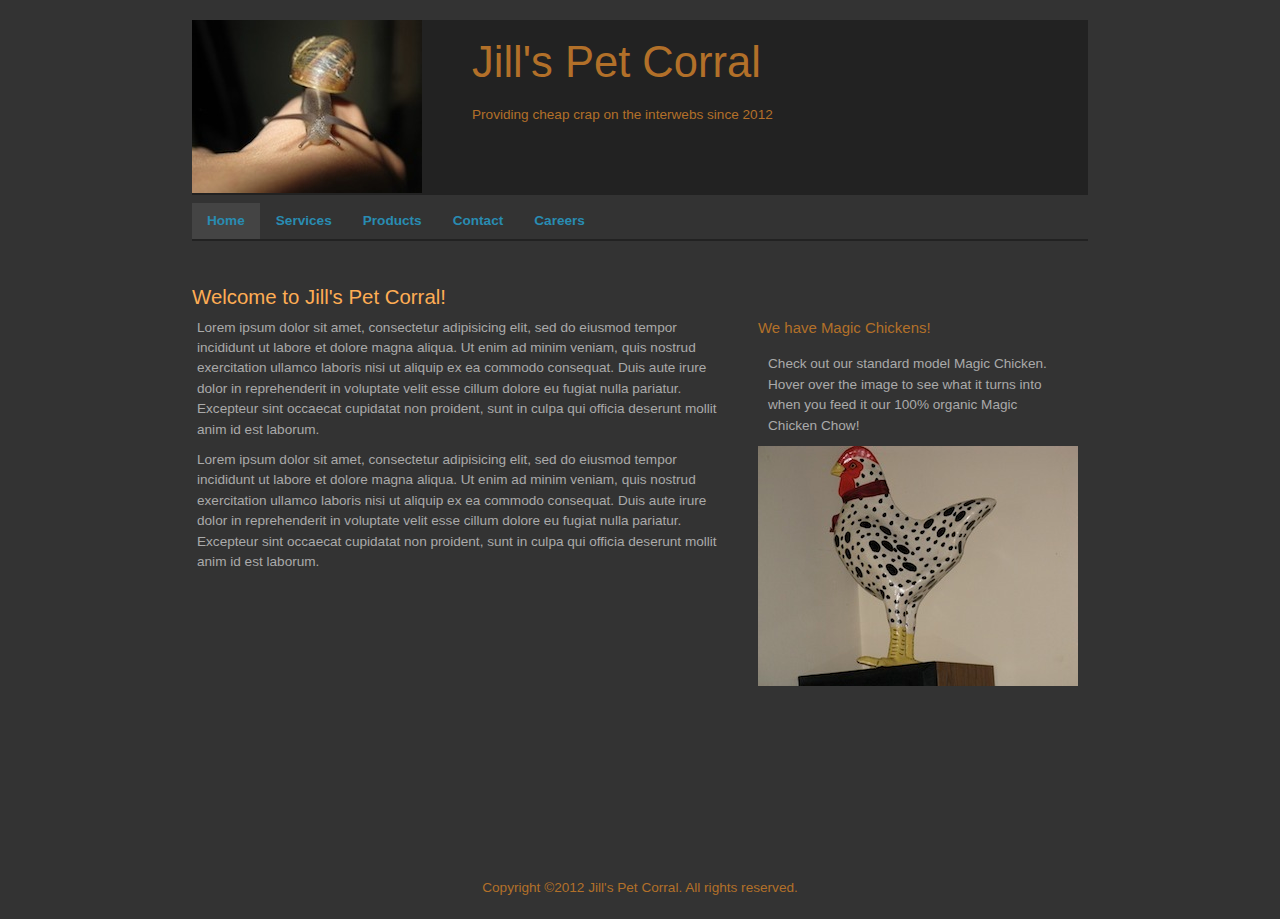
==== index.html @ 1fb32a9d "initial commit" ====
<!DOCTYPE html>
<html>
<head>
	<meta charset="utf-8">
	<link rel="stylesheet" href="styles/reset.css">
	<link rel="stylesheet" href="styles/layout.css">	
	<title>Home</title>
</head>
<body>
	<div id="everything">
		<header id="pageHeader">
			<img src="images/snail.JPG" alt="Snail">
			<div id="pageHeaderTitles">
				<h1>Jill's Pet Corral</h1>
				<h2>Providing cheap crap on the interwebs since 2012</h2>
			</div>
			<hr />
		</header>
		<nav id="topnav">
			<ul id="nav">
				<li class="current"><a href="#">Home</a></li>
				<li><a href="#">Services</a></li>
				<li><a href="#">Products</a></li>
				<li><a href="#">Contact</a></li>
				<li><a href="#">Careers</a></li>
			</ul>	
		</nav>
		<section id="mainContent">
			<aside id="mainPageAside">
				<h2>We have Magic Chickens!</h2>
				<p>
					Check out our standard model Magic Chicken. Hover over the image to see what it turns into when you feed it our 100% organic Magic Chicken Chow!
				</p>
				<img src="images/chicken.JPG" alt="Magic Chicken" id="chickenA" usemap="#menumap" alt="magic chicken image" name="mypic">
				<map name="menumap">
					<area shape="rect" coords="0,0,320,240" href="index.html" alt="This is an area on the image!"
					onmouseover="mypic.src='images/rooster.jpg';"
					onmouseout="mypic.src='images/chicken.jpg';" />
				</map>

			</aside>
			<h1>Welcome to Jill's Pet Corral!</h1>
			<p>Lorem ipsum dolor sit amet, consectetur adipisicing elit, sed do eiusmod tempor incididunt ut labore et dolore magna aliqua. Ut enim ad minim veniam, quis nostrud exercitation ullamco laboris nisi ut aliquip ex ea commodo consequat. Duis aute irure dolor in reprehenderit in voluptate velit esse cillum dolore eu fugiat nulla pariatur. Excepteur sint occaecat cupidatat non proident, sunt in culpa qui officia deserunt mollit anim id est laborum.
			</p>
			<p>
				Lorem ipsum dolor sit amet, consectetur adipisicing elit, sed do eiusmod tempor incididunt ut labore et dolore magna aliqua. Ut enim ad minim veniam, quis nostrud exercitation ullamco laboris nisi ut aliquip ex ea commodo consequat. Duis aute irure dolor in reprehenderit in voluptate velit esse cillum dolore eu fugiat nulla pariatur. Excepteur sint occaecat cupidatat non proident, sunt in culpa qui officia deserunt mollit anim id est laborum.
			</p>
		</section>
		<footer id="pageFooter">
			<p>Copyright &copy;2012 Jill's Pet Corral. All rights reserved.</p>
		</footer>
	</div>
</body>
</html>
---- styles/layout.css ----
body {font-family:Tahoma, Geneva, sans-serif;font-size:.85em;background-color:#333;}

#everything {width:70%;margin:20px auto;}

/* ----------- main styles ---------------- */
#pageHeader {width:100%;background-color:#222;}
#pageHeader img {float:left; padding-right:50px;}
#pageHeaderTitles h1,h2 {padding:10px 0 0 50px;color:#B27029;}
#pageHeaderTitles h1 {font-size:3.2em;}
#pageHeaderTitles h2 {font-size:1em;}
#pageHeader hr {clear:both;visibility:hidden;width:100%;}

#pageFooter p {width:100%;text-align:center;color:#B27029;border-top:1px solid #333;margin-top:300px;}

#mainContent h1 {color:#FEAD54;font-size:1.5em;}
#mainContent p {color:#aaa; width:100%;padding:5px;}

#mainPageAside {float:right; width:300px;overflow:hidden;padding:30px;}
#mainPageAside p {margin:5px;width:100%}
#mainPageAside h2 {font-size:1.1em;padding:5px 0 5px 0;}

/* ------------ nav bar styles ------------ */
#nav {width:100%;float:left;margin: 0 0 3em 0;padding:0;list-style:none;
							border-bottom:2px solid #222;border-top:1px solid #333;}
#nav li {float:left;}
#nav li a {display:block;padding:8px 15px;text-decoration:none;font-weight:bold;color:#298CB2;border-right:1px solid #333;}
#nav li a:hover {color:#B27129;background-color:#555;}
#nav li.current {background-color:#444}
#nav li.current a:hover {color:#298CB2;background-color:#444;}
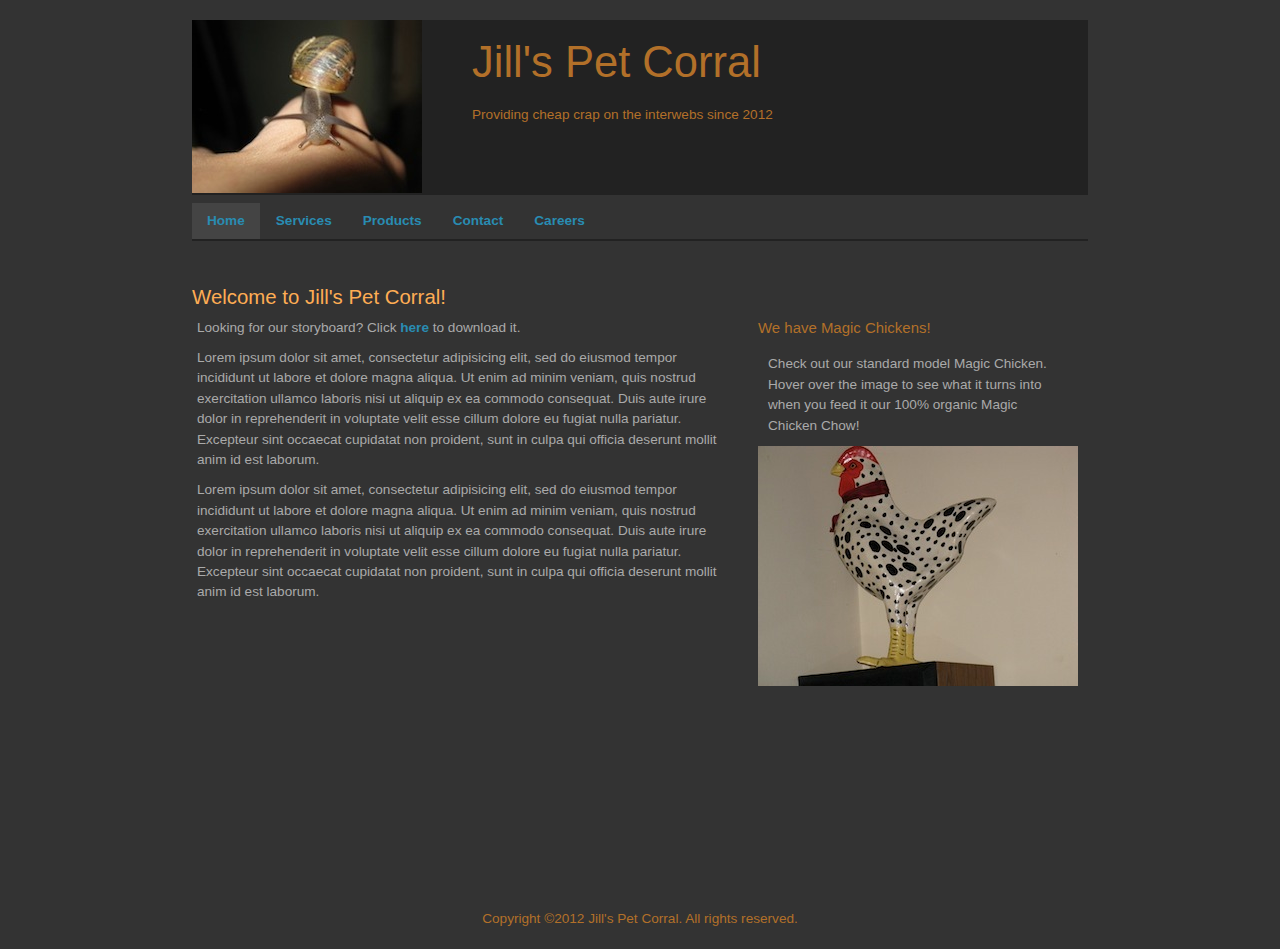
==== commit ce8257d9: "added storyboard and services" ====
--- a/index.html
+++ b/index.html
@@ -18,11 +18,11 @@
 		</header>
 		<nav id="topnav">
 			<ul id="nav">
-				<li class="current"><a href="#">Home</a></li>
-				<li><a href="#">Services</a></li>
-				<li><a href="#">Products</a></li>
-				<li><a href="#">Contact</a></li>
-				<li><a href="#">Careers</a></li>
+				<li class="current"><a href="index.ht">Home</a></li>
+				<li><a href="services.html">Services</a></li>
+				<li><a href="products.html">Products</a></li>
+				<li><a href="contact.html">Contact</a></li>
+				<li><a href="careers.html">Careers</a></li>
 			</ul>	
 		</nav>
 		<section id="mainContent">
@@ -40,11 +40,13 @@
 
 			</aside>
 			<h1>Welcome to Jill's Pet Corral!</h1>
+			<p> Looking for our storyboard? Click <a href="documents/storyboard.pdf">here</a> to download it.</p>
 			<p>Lorem ipsum dolor sit amet, consectetur adipisicing elit, sed do eiusmod tempor incididunt ut labore et dolore magna aliqua. Ut enim ad minim veniam, quis nostrud exercitation ullamco laboris nisi ut aliquip ex ea commodo consequat. Duis aute irure dolor in reprehenderit in voluptate velit esse cillum dolore eu fugiat nulla pariatur. Excepteur sint occaecat cupidatat non proident, sunt in culpa qui officia deserunt mollit anim id est laborum.
 			</p>
 			<p>
 				Lorem ipsum dolor sit amet, consectetur adipisicing elit, sed do eiusmod tempor incididunt ut labore et dolore magna aliqua. Ut enim ad minim veniam, quis nostrud exercitation ullamco laboris nisi ut aliquip ex ea commodo consequat. Duis aute irure dolor in reprehenderit in voluptate velit esse cillum dolore eu fugiat nulla pariatur. Excepteur sint occaecat cupidatat non proident, sunt in culpa qui officia deserunt mollit anim id est laborum.
 			</p>
+			
 		</section>
 		<footer id="pageFooter">
 			<p>Copyright &copy;2012 Jill's Pet Corral. All rights reserved.</p>
--- a/styles/layout.css
+++ b/styles/layout.css
@@ -2,6 +2,8 @@
 
 #everything {width:70%;margin:20px auto;}
 
+a {text-decoration:none;font-weight:bold;color:#298CB2;}
+a:hover {color:#B27129;}
 /* ----------- main styles ---------------- */
 #pageHeader {width:100%;background-color:#222;}
 #pageHeader img {float:left; padding-right:50px;}
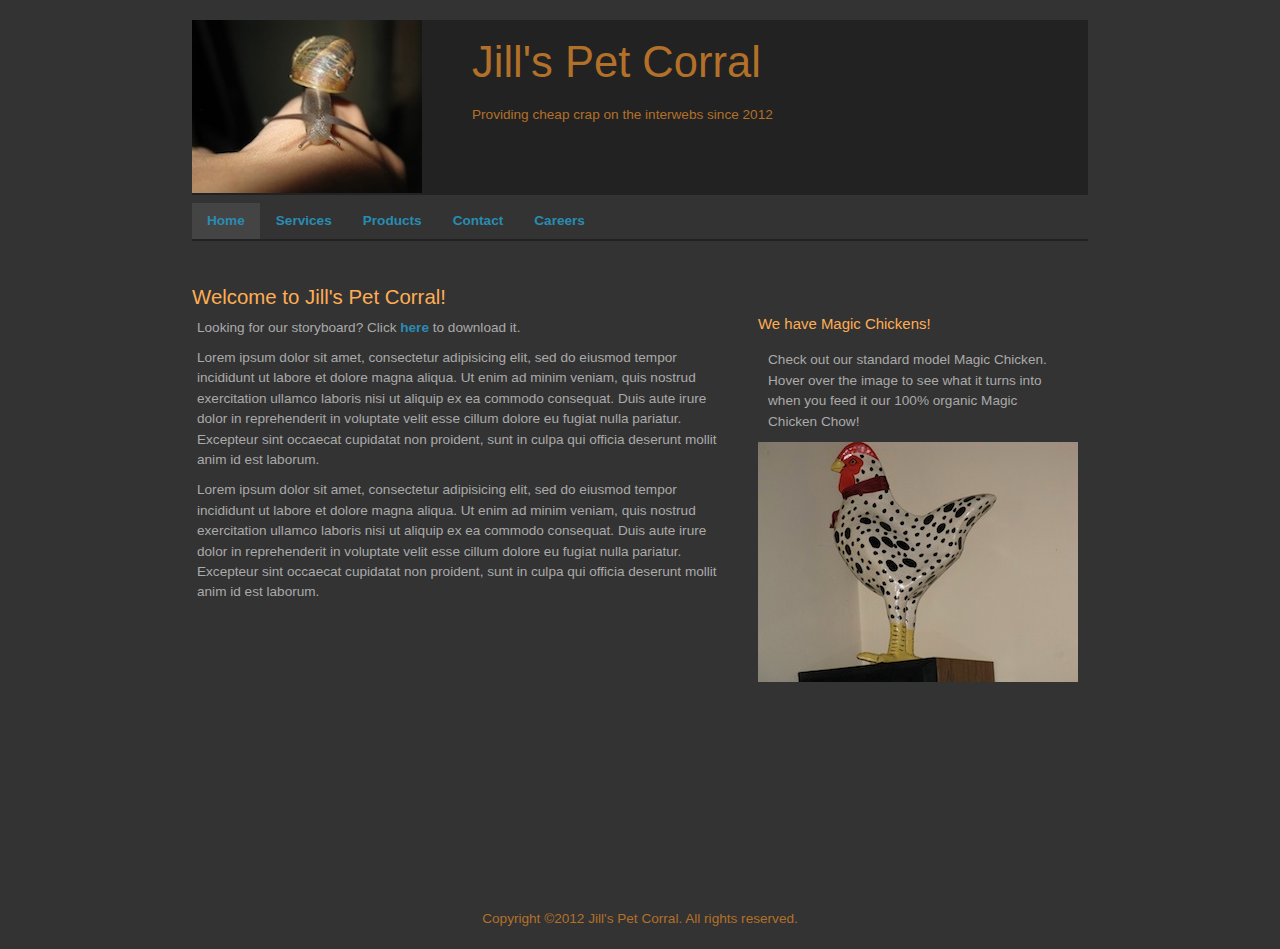
==== commit af620b32: "added content to services page" ====
--- a/index.html
+++ b/index.html
@@ -4,7 +4,7 @@
 	<meta charset="utf-8">
 	<link rel="stylesheet" href="styles/reset.css">
 	<link rel="stylesheet" href="styles/layout.css">	
-	<title>Home</title>
+	<title>Jill's Pet Corral - Home</title>
 </head>
 <body>
 	<div id="everything">
@@ -18,7 +18,7 @@
 		</header>
 		<nav id="topnav">
 			<ul id="nav">
-				<li class="current"><a href="index.ht">Home</a></li>
+				<li class="current"><a href="index.html">Home</a></li>
 				<li><a href="services.html">Services</a></li>
 				<li><a href="products.html">Products</a></li>
 				<li><a href="contact.html">Contact</a></li>
--- a/styles/layout.css
+++ b/styles/layout.css
@@ -4,6 +4,8 @@
 
 a {text-decoration:none;font-weight:bold;color:#298CB2;}
 a:hover {color:#B27129;}
+em {font-style:italic;}
+
 /* ----------- main styles ---------------- */
 #pageHeader {width:100%;background-color:#222;}
 #pageHeader img {float:left; padding-right:50px;}
@@ -19,8 +21,13 @@
 
 #mainPageAside {float:right; width:300px;overflow:hidden;padding:30px;}
 #mainPageAside p {margin:5px;width:100%}
-#mainPageAside h2 {font-size:1.1em;padding:5px 0 5px 0;}
+#mainPageAside h2 {font-size:1.1em;padding:1px 0 5px 0;color:#FEAD54;}
 
+/* -------------- Services -----------------*/
+.serviceArticle {float:left;padding:5px;width:300px;}
+#servicesSection h2 {font-size:1.4em; padding:1px;}
+.serviceArticle footer {color:#B27029;border-top:1px solid #999;}
+#servicesSection hr {clear:both;visibility:hidden;width:100%;}
 /* ------------ nav bar styles ------------ */
 #nav {width:100%;float:left;margin: 0 0 3em 0;padding:0;list-style:none;
 							border-bottom:2px solid #222;border-top:1px solid #333;}
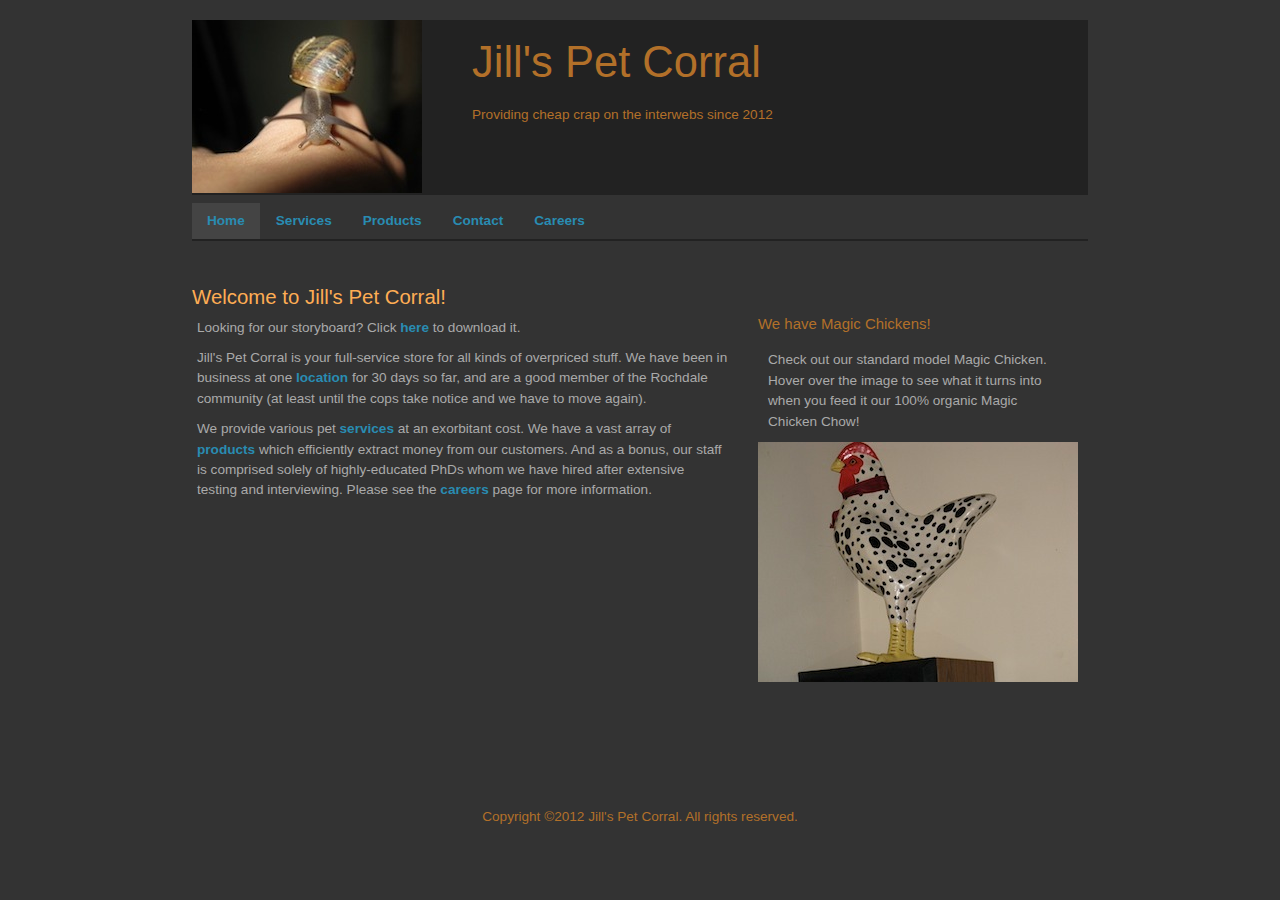
==== commit f43d0429: "final commit" ====
--- a/index.html
+++ b/index.html
@@ -41,12 +41,12 @@
 			</aside>
 			<h1>Welcome to Jill's Pet Corral!</h1>
 			<p> Looking for our storyboard? Click <a href="documents/storyboard.pdf">here</a> to download it.</p>
-			<p>Lorem ipsum dolor sit amet, consectetur adipisicing elit, sed do eiusmod tempor incididunt ut labore et dolore magna aliqua. Ut enim ad minim veniam, quis nostrud exercitation ullamco laboris nisi ut aliquip ex ea commodo consequat. Duis aute irure dolor in reprehenderit in voluptate velit esse cillum dolore eu fugiat nulla pariatur. Excepteur sint occaecat cupidatat non proident, sunt in culpa qui officia deserunt mollit anim id est laborum.
+			<p>Jill's Pet Corral is your full-service store for all kinds of overpriced stuff. We have been in business at one <a href="contact.html">location</a> for 30 days so far, and are a good member of the Rochdale community (at least until the cops take notice and we have to move again).
 			</p>
 			<p>
-				Lorem ipsum dolor sit amet, consectetur adipisicing elit, sed do eiusmod tempor incididunt ut labore et dolore magna aliqua. Ut enim ad minim veniam, quis nostrud exercitation ullamco laboris nisi ut aliquip ex ea commodo consequat. Duis aute irure dolor in reprehenderit in voluptate velit esse cillum dolore eu fugiat nulla pariatur. Excepteur sint occaecat cupidatat non proident, sunt in culpa qui officia deserunt mollit anim id est laborum.
+				We provide various pet <a href="services.html">services</a> at an exorbitant cost. We have a vast array of <a href="products.html">products</a> which efficiently extract money from our customers. And as a bonus, our staff is comprised solely of highly-educated PhDs whom we have hired after extensive testing and interviewing. Please see the <a href="careers.html">careers</a> page for more information.
 			</p>
-			
+
 		</section>
 		<footer id="pageFooter">
 			<p>Copyright &copy;2012 Jill's Pet Corral. All rights reserved.</p>
--- a/styles/layout.css
+++ b/styles/layout.css
@@ -3,9 +3,10 @@
 #everything {width:70%;margin:20px auto;}
 
 a {text-decoration:none;font-weight:bold;color:#298CB2;}
-a:hover {color:#B27129;}
+a:hover {color:#034965;}
 em {font-style:italic;}
 
+input  {background-color:#2CB527;margin-left:300px;}
 /* ----------- main styles ---------------- */
 #pageHeader {width:100%;background-color:#222;}
 #pageHeader img {float:left; padding-right:50px;}
@@ -21,13 +22,25 @@
 
 #mainPageAside {float:right; width:300px;overflow:hidden;padding:30px;}
 #mainPageAside p {margin:5px;width:100%}
-#mainPageAside h2 {font-size:1.1em;padding:1px 0 5px 0;color:#FEAD54;}
+#mainPageAside h2 {font-size:1.1em;padding:1px 0 5px 0;}
 
 /* -------------- Services -----------------*/
 .serviceArticle {float:left;padding:5px;width:300px;}
-#servicesSection h2 {font-size:1.4em; padding:1px;}
-.serviceArticle footer {color:#B27029;border-top:1px solid #999;}
+#servicesSection h2 {font-size:1.3em; padding:1px;}
+.serviceArticle footer {color:#666;border-top:1px solid #999;}
 #servicesSection hr {clear:both;visibility:hidden;width:100%;}
+#servicesSection p {color:#bbb;}
+
+
+/* -------------- Products ----------------- */
+.product h2 {font-size:1.3em; padding:0 0 0 5px ;}
+.product footer {margin-left:20px;color:#666;}
+#productsTable {height:150px;margin-top:10px;}
+
+/* -------------- Contact ------------------ */
+#contactInfo {margin-left:80px;}
+#contactInfo h2 {font-size:1.3em; padding:5px 0 0 5px ;}
+
 /* ------------ nav bar styles ------------ */
 #nav {width:100%;float:left;margin: 0 0 3em 0;padding:0;list-style:none;
 							border-bottom:2px solid #222;border-top:1px solid #333;}
